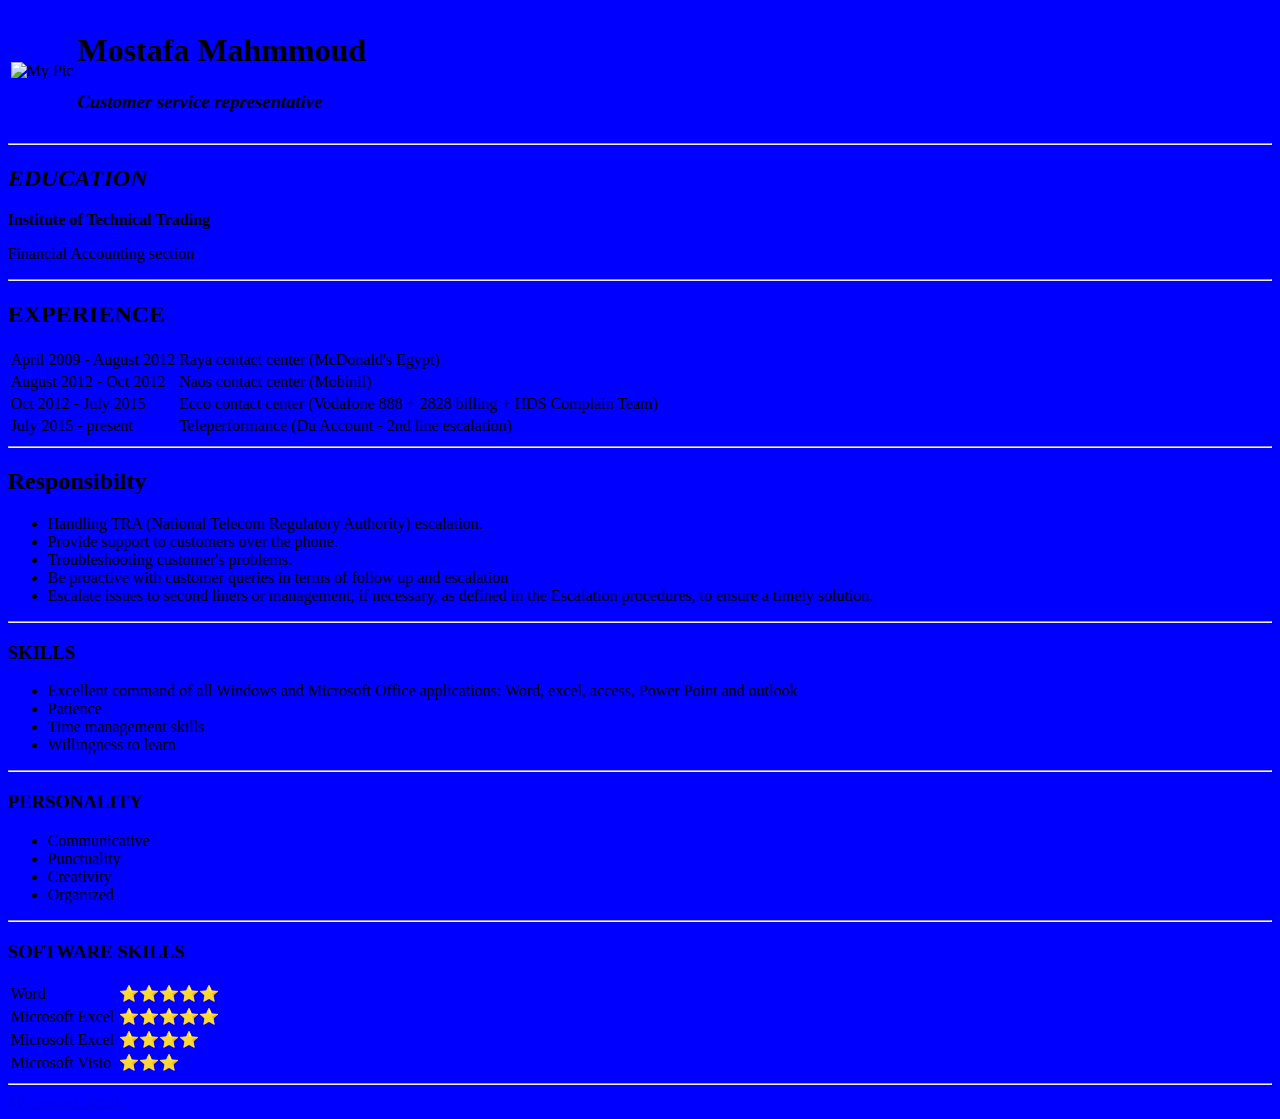
==== index.html @ a518b85a "Add files via upload" ====
<!DOCTYPE html>
<html lang="en" dir="ltr">
  <head>
    <meta charset="utf-8">
    <title>Mostafa's Personal site</title>
  </head>

  <body style="background-color:blue;">

<table cellspacing:5>
  <tr>
    <td><img src="https://lh3.googleusercontent.com/[base64]w592-h789-no" alt="My Pic" width="200"> </td>
  <td><h1>Mostafa Mahmmoud</h1>
  <H3><em>Customer service representative</em></H3></td>
  </tr>
</table>


<hr>
<H2><em>EDUCATION</em></H2>

<strong>Institute of Technical Trading</strong>

<p>Financial Accounting section</p>

<hr>
<h2>EXPERIENCE</h2>
<table>
  <tr>
    <td>
      April 2009 - August 2012
    </td>
    <td>Raya contact center (McDonald's Egypt)</td>
  </tr>
  <tr>
    <td>
      August 2012 - Oct 2012
    </td>
    <td>Naos contact center (Mobinil)</td>
  </tr>
  <tr>
    <td>
      Oct 2012 - July 2015
    </td>
    <td>Ecco contact center (Vodafone 888 + 2828 billing +
HDS Complain Team)</td>
  </tr>
  <tr>
    <td>
      July 2015 - present
    </td>
    <td>Teleperformance (Du Account - 2nd line escalation)</td>
  </tr>
</table>
<hr>
<h2>Responsibilty</h2>
<ul>
  <li>Handling TRA (National Telecom Regulatory
Authority) escalation.</li>
  <li>Provide support to customers over the phone.</li>
  <li>Troubleshooting customer's problems.</li>
  <li>Be proactive with customer queries in terms of
follow up and escalation</li>
  <li>Escalate issues to second liners or management,
if necessary, as defined in the Escalation procedures,
to ensure a timely
solution.</li>
</ul>

<hr>
<h3>SKILLS</h3>

<ul>
  <li>Excellent command of all Windows and Microsoft
Office applications: Word, excel, access, Power Point
and outlook</li>
  <li>Patience</li>
  <li>Time management skills</li>
  <li>Willingness to learn</li>
</ul>
<hr>
<h3>PERSONALITY</h3>

<ul>
  <li>Communicative</li>
  <li>Punctuality</li>
  <li>Creativity</li>
  <li>Organized</li>
</ul>
<hr>
<h3>SOFTWARE SKILLS</h3>

<table>
  <tr>
    <td>Word</td>
    <td>⭐⭐⭐⭐⭐</td>
  </tr>
  <tr>
    <td>Microsoft Excel</td>
    <td>⭐⭐⭐⭐⭐</td>
  </tr>
  <tr>
    <td>Microsoft Excel</td>
    <td>⭐⭐⭐⭐</td>
  </tr>
  <tr>
    <td>Microsoft Visio</td>
    <td>⭐⭐⭐</td>
  </tr>

</table>

<hr>
<a href="Contact.HTML">My contact details</a>

</body>
</html>
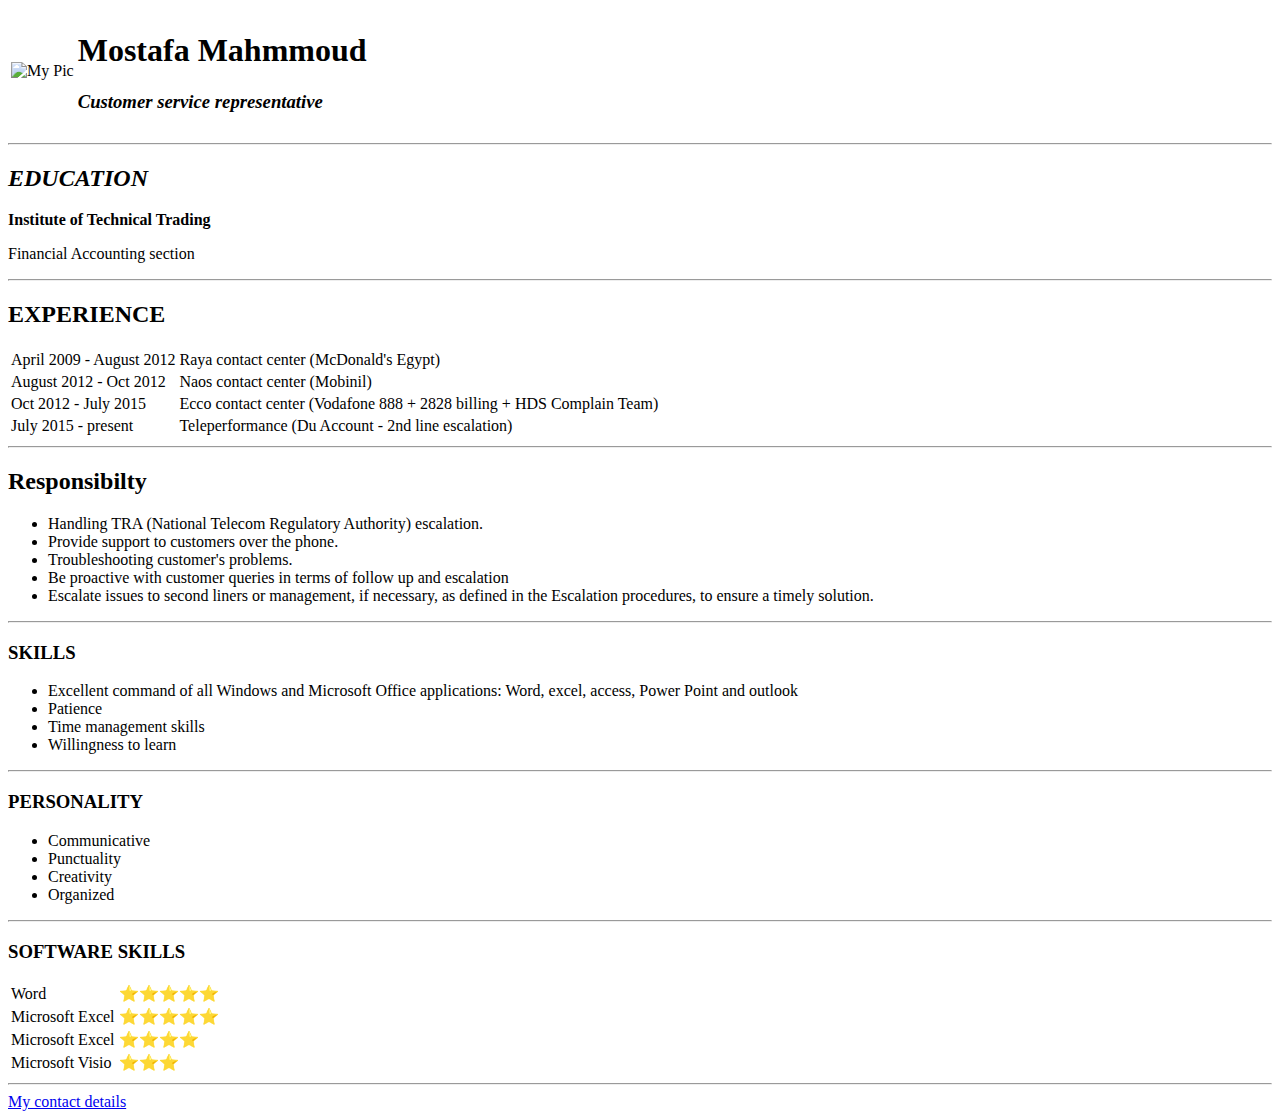
==== commit f98ef5c2: "Add files via upload" ====
--- a/index.html
+++ b/index.html
@@ -5,7 +5,7 @@
     <title>Mostafa's Personal site</title>
   </head>
 
-  <body style="background-color:blue;">
+  <body >
 
 <table cellspacing:5>
   <tr>
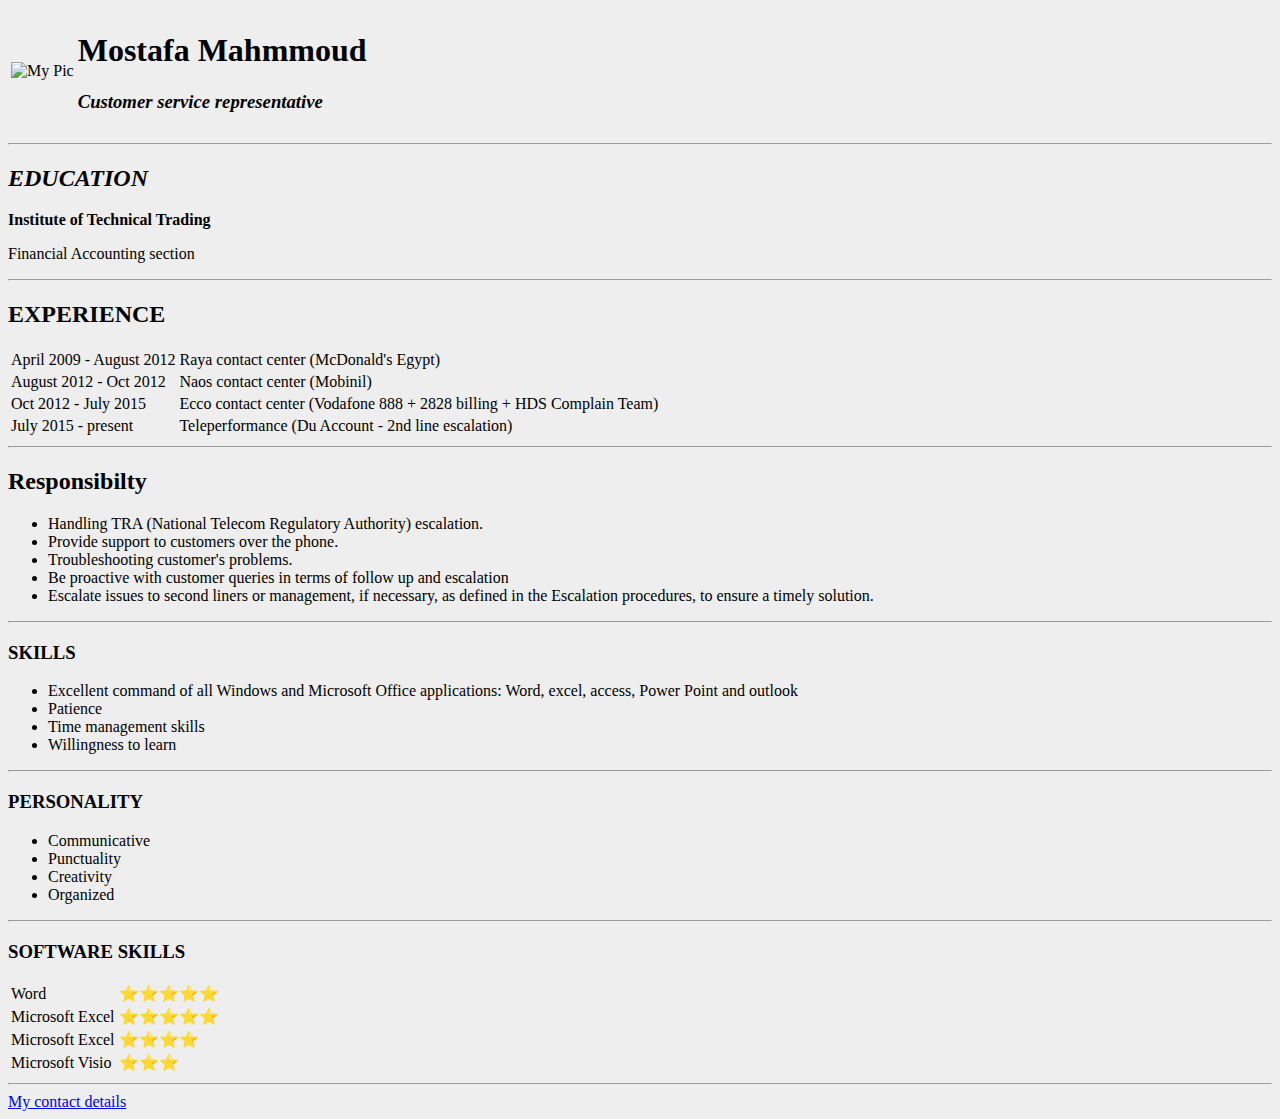
==== commit a96ef228: "Add files via upload" ====
--- a/index.html
+++ b/index.html
@@ -5,7 +5,7 @@
     <title>Mostafa's Personal site</title>
   </head>
 
-  <body >
+  <body style="background-color:#eeeeee;">
 
 <table cellspacing:5>
   <tr>
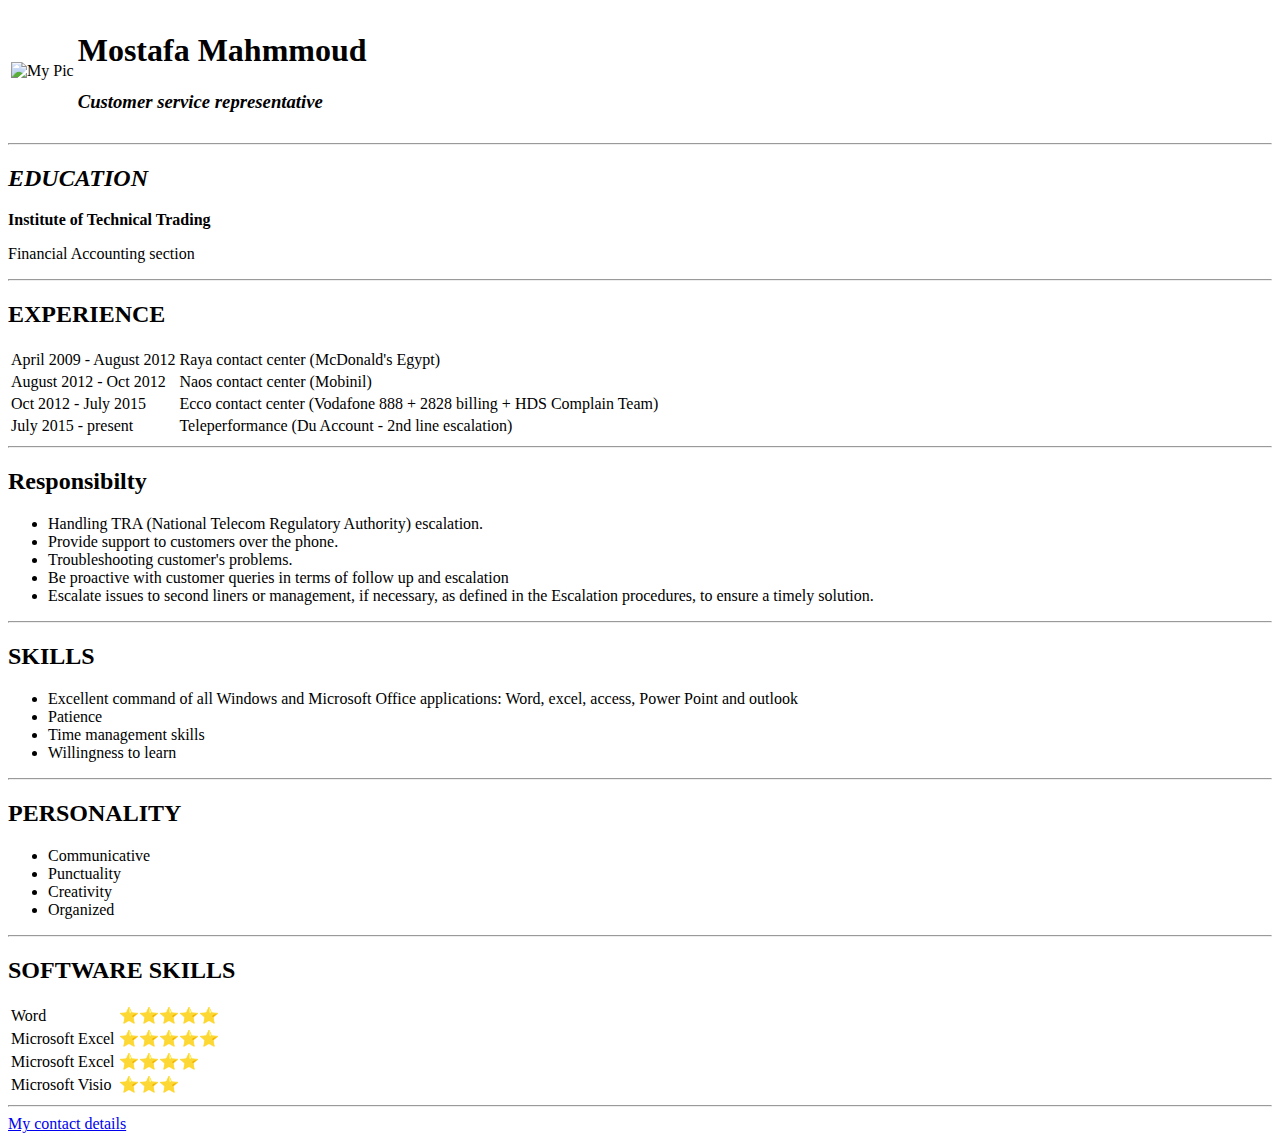
==== commit 571c665c: "Add files via upload" ====
--- a/index.html
+++ b/index.html
@@ -3,18 +3,19 @@
   <head>
     <meta charset="utf-8">
     <title>Mostafa's Personal site</title>
+    <link rel="stylesheet" href="css/styles.css">
+
   </head>
 
-  <body style="background-color:#eeeeee;">
+  <body >
 
 <table cellspacing:5>
   <tr>
-    <td><img src="https://lh3.googleusercontent.com/[base64]w592-h789-no" alt="My Pic" width="200"> </td>
+    <td><img src="E:\Web Dev\HTML\HTML - Personal site\Pic\Pic.jpg" alt="My Pic" width="200"> </td>
   <td><h1>Mostafa Mahmmoud</h1>
   <H3><em>Customer service representative</em></H3></td>
   </tr>
 </table>
-
 
 <hr>
 <H2><em>EDUCATION</em></H2>
@@ -68,7 +69,7 @@
 </ul>
 
 <hr>
-<h3>SKILLS</h3>
+<h2>SKILLS</h2>
 
 <ul>
   <li>Excellent command of all Windows and Microsoft
@@ -79,7 +80,7 @@
   <li>Willingness to learn</li>
 </ul>
 <hr>
-<h3>PERSONALITY</h3>
+<h2>PERSONALITY</h2>
 
 <ul>
   <li>Communicative</li>
@@ -88,7 +89,7 @@
   <li>Organized</li>
 </ul>
 <hr>
-<h3>SOFTWARE SKILLS</h3>
+<h2>SOFTWARE SKILLS</h2>
 
 <table>
   <tr>
